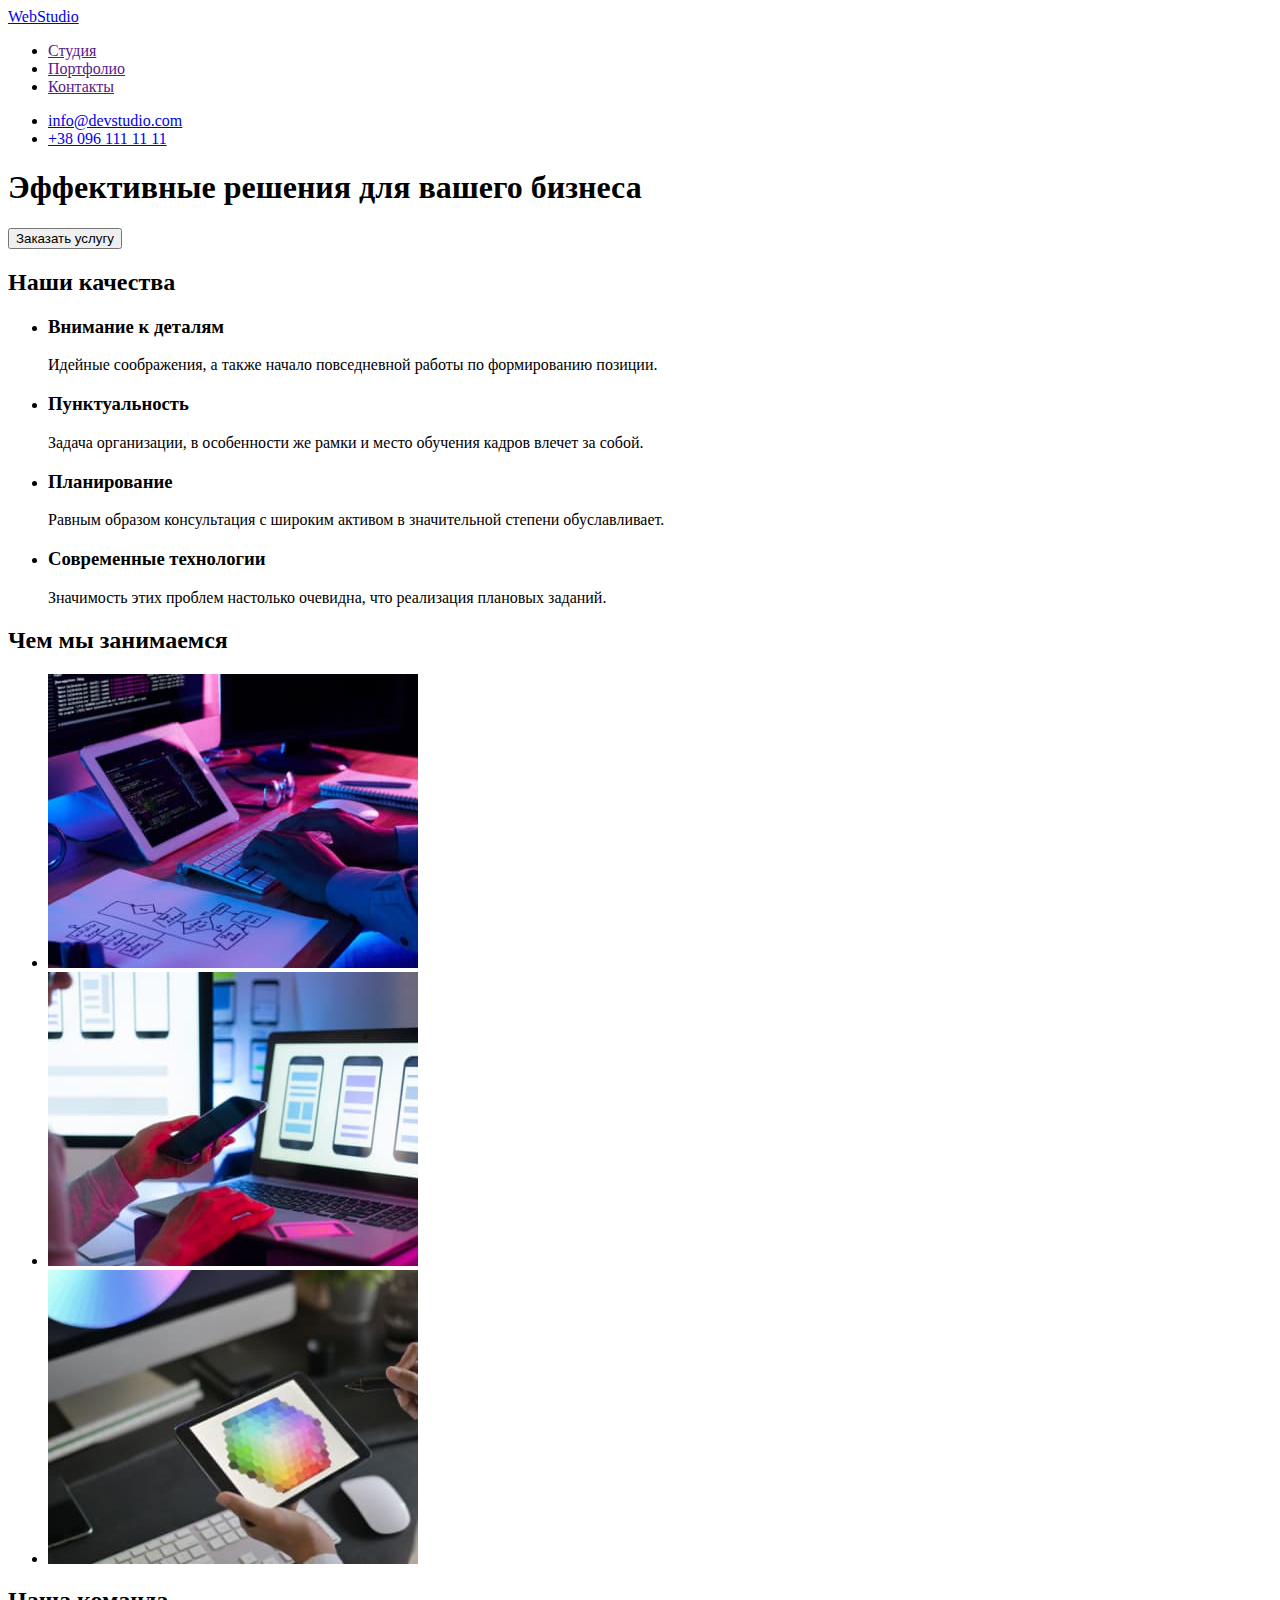
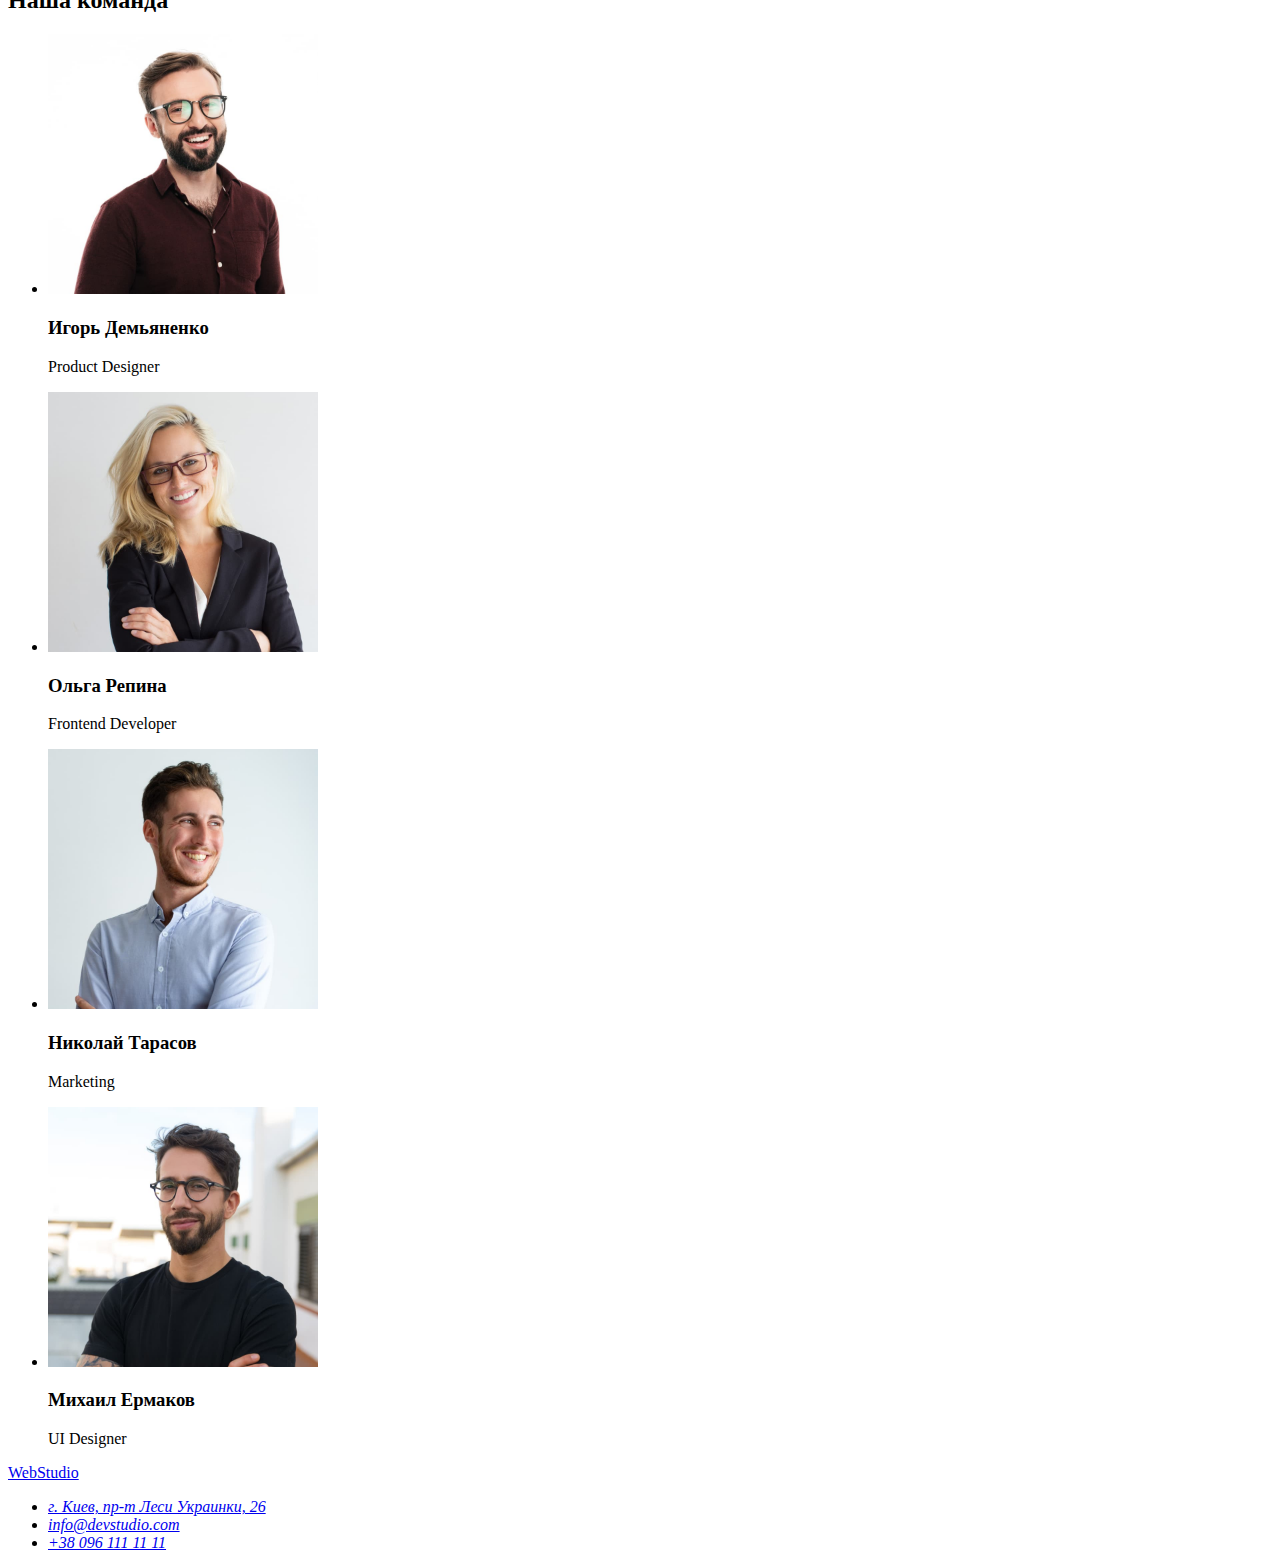
==== index.html @ 09680611 "скопированы файли" ====
<!DOCTYPE html>
<html lang="ru">
<head>
    <meta charset="UTF-8">
    <meta http-equiv="X-UA-Compatible" content="IE=edge">
    <meta name="viewport" content="width=device-width, initial-scale=1.0">
    <title>Document</title>
</head>
<body>
    <header>
        <nav>
            <a lang="en" href="/">WebStudio</a>
            <ul>
                <li><a href="">Студия</a></li>
                <li><a href="">Портфолио</a></li>
                <li><a href="">Контакты</a></li>
            </ul>
        </nav>
        <ul>
            <li><a href="mailto:info@devstudio.com">info@devstudio.com</a></li>
            <li><a href="tel:+380961111111">+38 096 111 11 11</a></li>
        </ul>
    </header>
    <main>
        <section class="hero">
            <h1>Эффективные решения для вашего бизнеса</h1>
            <button type="button">Заказать услугу</button>
        </section>
        <section>
            <h2>Наши качества</h2>

            <ul>
                <li>
                    <h3>Внимание к деталям</h3>
                    <p>
                        Идейные соображения, а также начало повседневной работы по формированию позиции.
                    </p>
                </li>
                <li>
                    <h3>Пунктуальность</h3>
                    <p>
                        Задача организации, в особенности же рамки и место обучения кадров влечет за собой.
                    </p>
                </li>
                <li>
                    <h3>Планирование</h3>
                    <p>
                        Равным образом консультация с широким активом в значительной степени обуславливает.
                    </p>
                </li>
                <li>
                    <h3>Современные технологии</h3>
                    <p>
                        Значимость этих проблем настолько очевидна, что реализация плановых заданий.
                    </p>
                </li>
            </ul>
        </section>
        <section>
            <h2>Чем мы занимаемся</h2>
            <ul>
                <li>
                    <img src="./imagine/whatwemake1.jpg" alt="человек верстает сайт" width="370" height="294">
                </li>
                <li>
                    <img src="./imagine/whatwemake2.jpg" alt="человек создает мобильное приложение" width="370" height="294">
                </li>
                <li>
                    <img src="./imagine/whatwemake3.jpg" alt="цветное изображение на планшете" width="370" height="294">
                </li>
            </ul>
        </section>
        <section>
            <h2>Наша команда</h2>
            <ul>
                <li>
                    <img src="./imagine/ourteam1.jpg" alt="фото сотрудника компании" width="270" height="260"> 
                    <h3>Игорь Демьяненко</h3>
                    <p>Product Designer</p>
                </li>
                <li>
                    <img src="./imagine/ourteam2.jpg" alt="фото сотрудника компании" width="270" height="260">
                    <h3>Ольга Репина</h3>
                    <p>Frontend Developer</p>
                </li>
                <li>
                    <img src="./imagine/ourteam3.jpg" alt="фото сотрудника компании" width="270" height="260">
                    <h3>Николай Тарасов</h3>
                    <p>Marketing</p>
                </li>
                <li>
                    <img src="./imagine/ourteam4.jpg" alt="фото сотрудника компании" width="270" height="260">
                    <h3>Михаил Ермаков</h3>
                    <p>UI Designer</p>
                </li>
            </ul>
        </section>
    </main>
    <footer>
        <a lang="en" href="/">WebStudio</a>
        <address>
            <ul>
                <li>
                    <a href="https://goo.gl/maps/C4mNJaZZMFKMusJf6" 
                    target="_blank" rel="noopener noreferrer">г. Киев, пр-т Леси Украинки, 26</a>
                </li>
                <li>
                    <a href="mailto:info@devstudio.com">info@devstudio.com</a>
                </li>
                <li>
                    <a href="tel:+380961111111">+38 096 111 11 11</a>
                
                </li>
            </ul>
        </address>
    </footer>
</body>
</html>
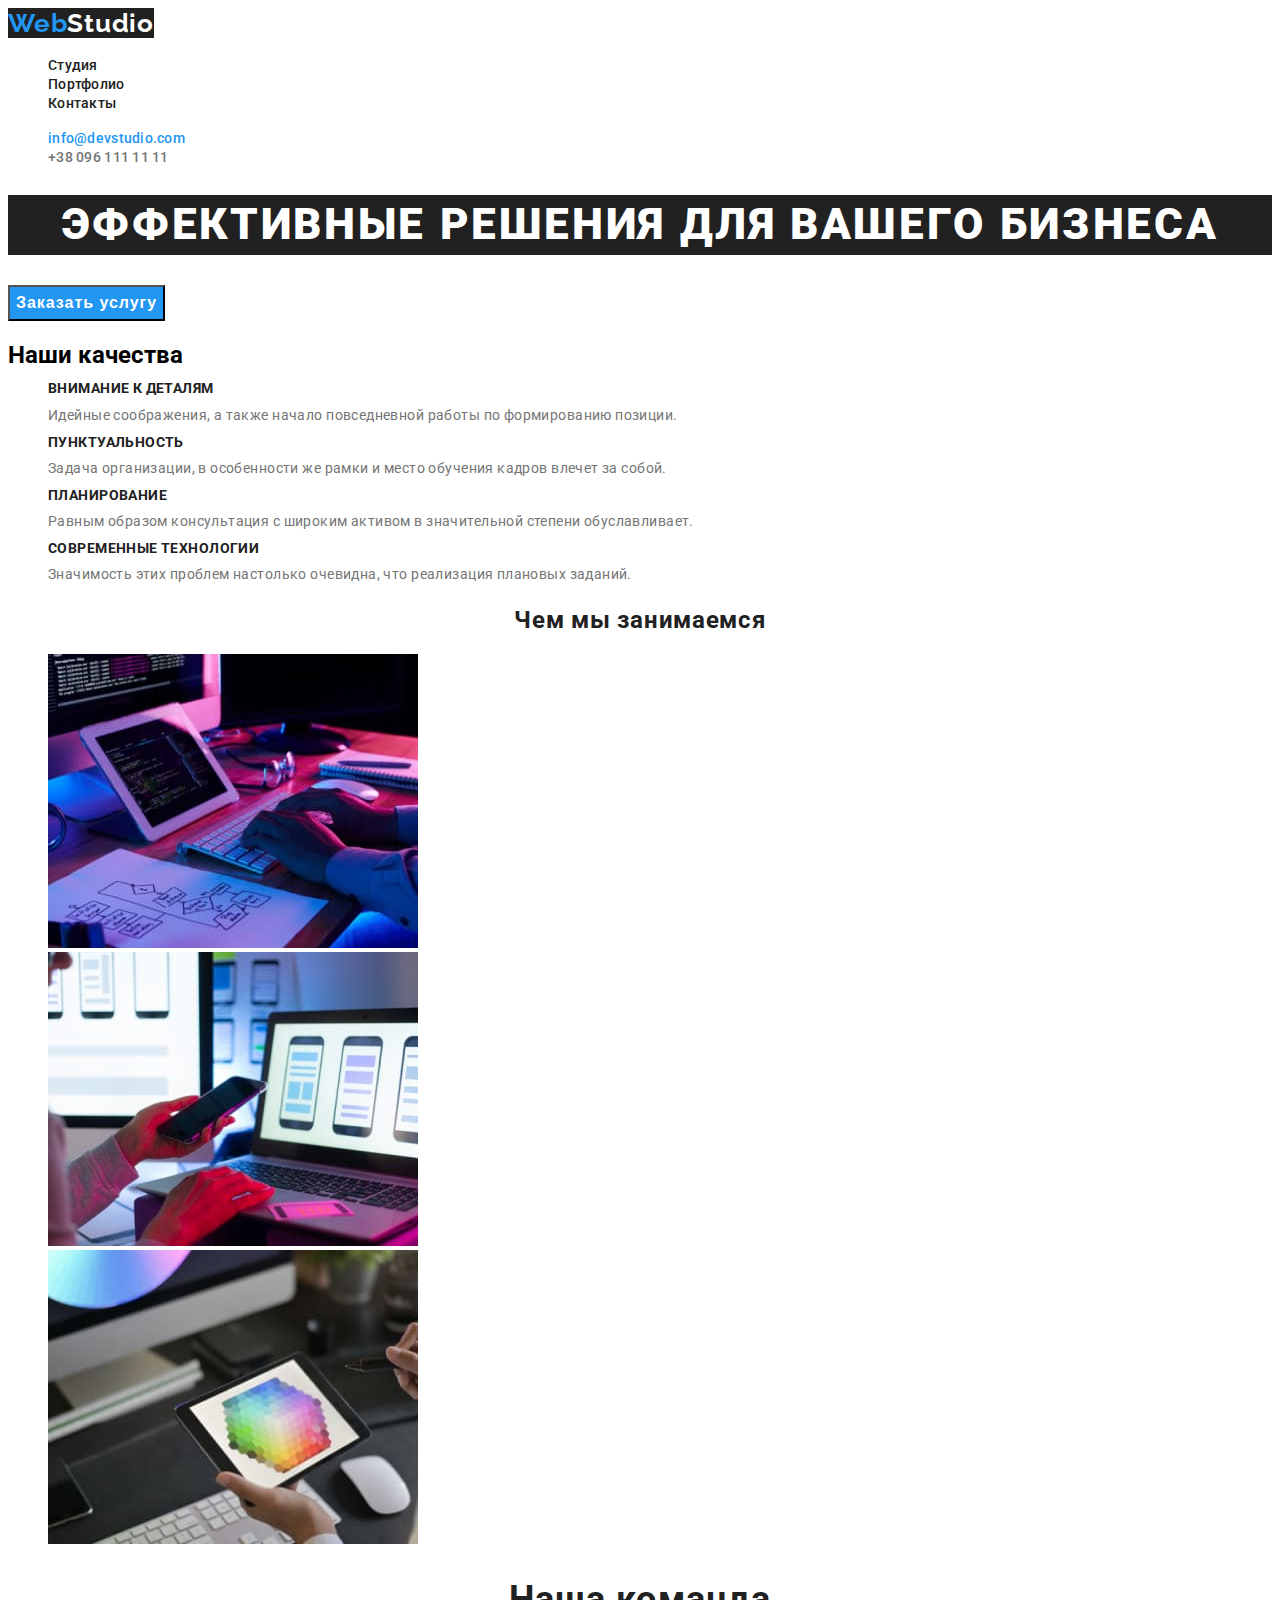
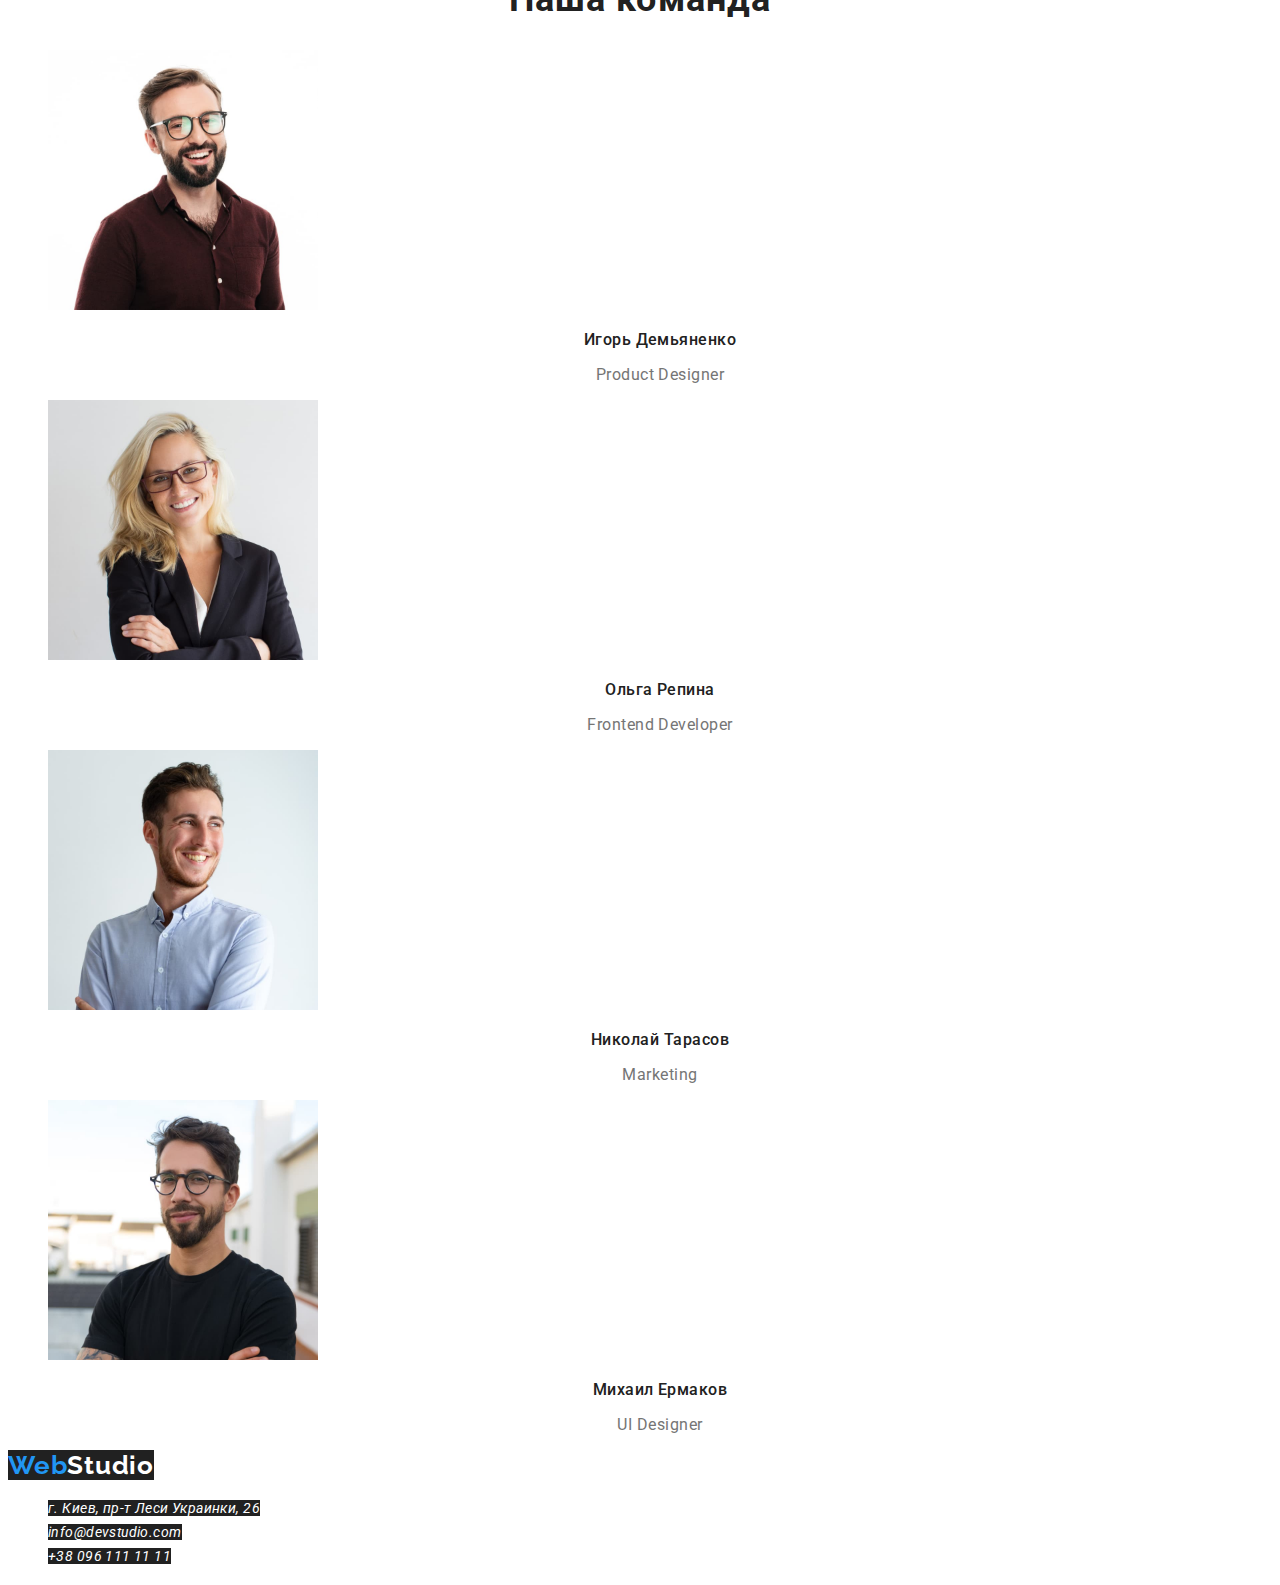
==== commit ad58589e: "Добавлены классы и шрифты" ====
--- a/index.html
+++ b/index.html
@@ -5,111 +5,106 @@
     <meta http-equiv="X-UA-Compatible" content="IE=edge">
     <meta name="viewport" content="width=device-width, initial-scale=1.0">
     <title>Document</title>
+    <link rel="preconnect" href="https://fonts.googleapis.com">
+    <link rel="preconnect" href="https://fonts.gstatic.com" crossorigin>
+    <link href="https://fonts.googleapis.com/css2?family=Raleway:wght@700&family=Roboto:wght@400;500;900&display=swap"
+        rel="stylesheet">
+    <link rel="stylesheet" href="./css/styles.css">
 </head>
 <body>
-    <header>
-        <nav>
-            <a lang="en" href="/">WebStudio</a>
-            <ul>
-                <li><a href="">Студия</a></li>
-                <li><a href="">Портфолио</a></li>
-                <li><a href="">Контакты</a></li>
+    <header class="header">
+        <nav class="header-nav">
+            <a class="link header-logo" lang="en" href="./"><span class="logo-accent">Web</span>Studio</a>
+            <ul class="list header-list">
+                <li class="header-item"><a class="link header-link"  href="">Студия</a></li>
+                <li class="header-item"><a class="link header-link"  href="">Портфолио</a></li>
+                <li class="header-item"><a class="link header-link"  href="">Контакты</a></li>
             </ul>
         </nav>
-        <ul>
-            <li><a href="mailto:info@devstudio.com">info@devstudio.com</a></li>
-            <li><a href="tel:+380961111111">+38 096 111 11 11</a></li>
+        <ul class="list header-list">
+            <li><a class="link header-mail" href="mailto:info@devstudio.com">info@devstudio.com</a></li>
+            <li><a class="link header-tel" href="tel:+380961111111">+38 096 111 11 11</a></li>
         </ul>
     </header>
     <main>
         <section class="hero">
-            <h1>Эффективные решения для вашего бизнеса</h1>
-            <button type="button">Заказать услугу</button>
+            <h1 class="hero-title">Эффективные решения для вашего бизнеса</h1>
+            <button type="button" class="hero-btn">Заказать услугу</button>
         </section>
-        <section>
-            <h2>Наши качества</h2>
-
-            <ul>
-                <li>
-                    <h3>Внимание к деталям</h3>
-                    <p>
-                        Идейные соображения, а также начало повседневной работы по формированию позиции.
-                    </p>
-                </li>
-                <li>
-                    <h3>Пунктуальность</h3>
-                    <p>
-                        Задача организации, в особенности же рамки и место обучения кадров влечет за собой.
-                    </p>
-                </li>
-                <li>
-                    <h3>Планирование</h3>
-                    <p>
-                        Равным образом консультация с широким активом в значительной степени обуславливает.
-                    </p>
-                </li>
-                <li>
-                    <h3>Современные технологии</h3>
-                    <p>
-                        Значимость этих проблем настолько очевидна, что реализация плановых заданий.
-                    </p>
-                </li>
-            </ul>
+        <section class="about">
+            <h2 class="about-pre-title">Наши качества</h2>
+                <ul class="list about-list">
+                    <li class="about-item">
+                        <h3 class="about-title">Внимание к деталям</h3>
+                        <p class="about-after-title">Идейные соображения, а также начало повседневной работы по формированию позиции.</p>
+                    </li>
+                    <li class="about-item">
+                        <h3 class="about-title">Пунктуальность</h3>
+                        <p class="about-after-title">Задача организации, в особенности же рамки и место обучения кадров влечет за собой.</p>
+                    </li>
+                    <li class="about-item">
+                        <h3 class="about-title">Планирование</h3>
+                        <p class="about-after-title">Равным образом консультация с широким активом в значительной степени обуславливает.</p>
+                    </li>
+                    <li class="about-item">
+                        <h3 class="about-title">Современные технологии</h3>
+                        <p class="about-after-title">Значимость этих проблем настолько очевидна, что реализация плановых заданий.</p>
+                    </li>
+                </ul>
         </section>
-        <section>
-            <h2>Чем мы занимаемся</h2>
-            <ul>
-                <li>
+        <section class="section">
+            <h2 class="section-title">Чем мы занимаемся</h2>
+            <ul class="list section-list">
+                <li class="section-item">
                     <img src="./imagine/whatwemake1.jpg" alt="человек верстает сайт" width="370" height="294">
                 </li>
-                <li>
+                <li class="section-item">
                     <img src="./imagine/whatwemake2.jpg" alt="человек создает мобильное приложение" width="370" height="294">
                 </li>
-                <li>
+                <li class="section-item">
                     <img src="./imagine/whatwemake3.jpg" alt="цветное изображение на планшете" width="370" height="294">
                 </li>
             </ul>
         </section>
-        <section>
-            <h2>Наша команда</h2>
-            <ul>
-                <li>
+        <section class="aside">
+            <h2 class="aside-title">Наша команда</h2>
+            <ul class="list aside-list">
+                <li class="aside-item">
                     <img src="./imagine/ourteam1.jpg" alt="фото сотрудника компании" width="270" height="260"> 
-                    <h3>Игорь Демьяненко</h3>
-                    <p>Product Designer</p>
+                    <h3 class="aside-after-title">Игорь Демьяненко</h3>
+                    <p class="aside-text">Product Designer</p>
                 </li>
-                <li>
+                <li class="aside-pre-title">
                     <img src="./imagine/ourteam2.jpg" alt="фото сотрудника компании" width="270" height="260">
-                    <h3>Ольга Репина</h3>
-                    <p>Frontend Developer</p>
+                    <h3 class="aside-after-title">Ольга Репина</h3>
+                    <p class="aside-text">Frontend Developer</p>
                 </li>
-                <li>
+                <li class="aside-pre-title">
                     <img src="./imagine/ourteam3.jpg" alt="фото сотрудника компании" width="270" height="260">
-                    <h3>Николай Тарасов</h3>
-                    <p>Marketing</p>
+                    <h3 class="aside-after-title">Николай Тарасов</h3>
+                    <p class="aside-text">Marketing</p>
                 </li>
-                <li>
+                <li class="aside-pre-title">
                     <img src="./imagine/ourteam4.jpg" alt="фото сотрудника компании" width="270" height="260">
-                    <h3>Михаил Ермаков</h3>
-                    <p>UI Designer</p>
+                    <h3 class="aside-after-title">Михаил Ермаков</h3>
+                    <p class="aside-text">UI Designer</p>
                 </li>
             </ul>
         </section>
     </main>
-    <footer>
-        <a lang="en" href="/">WebStudio</a>
+    <footer class="footer">
+        <a class="link footer-logo" lang="en" href="./"><span class="logo-accent">Web</span>Studio</a>
         <address>
-            <ul>
-                <li>
-                    <a href="https://goo.gl/maps/C4mNJaZZMFKMusJf6" 
+            <ul class="list footer-list">
+                <li class="footer-item">
+                    <a class="link footer-link" href="https://goo.gl/maps/C4mNJaZZMFKMusJf6" 
                     target="_blank" rel="noopener noreferrer">г. Киев, пр-т Леси Украинки, 26</a>
                 </li>
-                <li>
-                    <a href="mailto:info@devstudio.com">info@devstudio.com</a>
+                <li  class="footer-item">
+                    <a class="link footer-link" href="mailto:info@devstudio.com">info@devstudio.com</a>
                 </li>
-                <li>
-                    <a href="tel:+380961111111">+38 096 111 11 11</a>
-                
+                <li  class="footer-item">
+                    <a class="link footer-link" href="tel:+380961111111">+38 096 111 11 11</a>
                 </li>
             </ul>
         </address>
--- a/css/styles.css
+++ b/css/styles.css
@@ -0,0 +1,206 @@
+:root {
+  --header-color: #212121;
+  --accent-color: #2196f3;
+  --white-title-color: #ffffff;
+  --black-title-color: #212121;
+  --text-color: #757575;
+}
+
+body {
+  font-family: "Roboto", sans-serif;
+}
+
+.list {
+  list-style: none;
+}
+
+.link {
+  text-decoration: none;
+}
+
+/*-----------LOGo----------*/
+
+.logo-accent {
+  font-family: "Raleway", sans-serif;
+  font-style: normal;
+  font-weight: bold;
+  font-size: 26px;
+  line-height: 1.19;
+  letter-spacing: 0.03em;
+  color: #2196f3;
+}
+
+.header-logo {
+  font-family: "Raleway", sans-serif;
+  font-style: normal;
+  font-weight: bold;
+  font-size: 26px;
+  line-height: 1.19;
+  letter-spacing: 0.03em;
+  color: var(--white-title-color);
+}
+
+.header-logo {
+  background: var(--black-title-color);
+}
+
+
+/*--------header-link-------------*/
+
+.header-link {
+  font-weight: 500;
+  font-size: 14px;
+  line-height: 1.14;
+  letter-spacing: 0.02em;
+  color: var(--header-color);
+}
+
+.header-mail {
+  font-weight: 500;
+  font-size: 14px;
+  line-height: 1, 14px;
+  letter-spacing: 0.02em;
+  color: #2196f3;
+}
+
+.header-tel {
+  font-weight: 500;
+  font-size: 14px;
+  line-height: 1.14;
+  letter-spacing: 0.02em;
+  color: #757575;
+}
+
+.header-link:hover,
+.header-link:focus,
+.header-mail:hover,
+.header-mail:focus {
+  color: var(--accent-color);
+}
+
+/*-------------HERo-------------*/
+
+.hero-title {
+  font-weight: 900;
+  font-size: 44px;
+  line-height: 1.36;
+  text-align: center;
+  letter-spacing: 0.06em;
+  text-transform: uppercase;
+  color: #ffffff;
+}
+
+.hero-title {
+  background: var(--black-title-color);
+}
+
+.hero-btn {
+  font-weight: 700;
+  font-size: 16px;
+  line-height: 1.87;
+  display: flex;
+  align-items: center;
+  text-align: center;
+  letter-spacing: 0.06em;
+  color: #ffffff;
+}
+
+.hero-btn {
+  background: var(--accent-color);
+}
+
+/*-------------about-------------*/
+
+.about-title {
+  font-weight: 700;
+  font-size: 14px;
+  line-height: 1.14px;
+  letter-spacing: 0.03em;
+  text-transform: uppercase;
+  color: #212121;
+}
+
+.about-after-title {
+  font-weight: 400;
+  font-size: 14px;
+  line-height: 1.71;
+  letter-spacing: 0.03em;
+  color: #757575;
+}
+
+/*-------------section-------------*/
+.section-title {
+  font-weight: 700
+  font-size: 36px;
+  line-height: 1.16;
+  text-align: center;
+  letter-spacing: 0.03em;
+  color: #212121;
+}
+
+/*-------------aside-------------*/
+
+.aside-title {
+  font-weight: 700;
+  font-size: 36px;
+  line-height: 1.17;
+  text-align: center;
+  letter-spacing: 0.03em;
+  color: #212121;
+}
+
+.aside-after-title {
+  font-weight: 500;
+  font-size: 16px;
+  line-height: 1.19;
+  text-align: center;
+  letter-spacing: 0.03em;
+  color: #212121;
+}
+
+.aside-text {
+  font-weight: 400;
+  font-size: 16px;
+  line-height: 1.19;
+  text-align: center;
+  letter-spacing: 0.03em;
+  color: #757575;
+}
+
+/*--------------footer--------*/
+
+.footer-link {
+  font-weight: 400;
+  font-size: 14px;
+  line-height: 1.71;
+  letter-spacing: 0.03em;
+  color: #ffffff;
+}
+
+.footer-link {
+  background: var(--black-title-color);
+}
+
+.logo-accent {
+  font-family: "Raleway", sans-serif;
+  font-style: normal;
+  font-weight: 700;
+  font-size: 26px;
+  line-height: 1.19;
+  letter-spacing: 0.03em;
+  color: #2196f3;
+}
+
+.footer-logo {
+  font-family: "Raleway", sans-serif;
+  font-style: normal;
+  font-weight: 700;
+  font-size: 26px;
+  line-height: 1.19;
+  letter-spacing: 0.03em;
+  color: var(--white-title-color);
+}
+
+.footer-logo {
+  background: var(--black-title-color);
+}
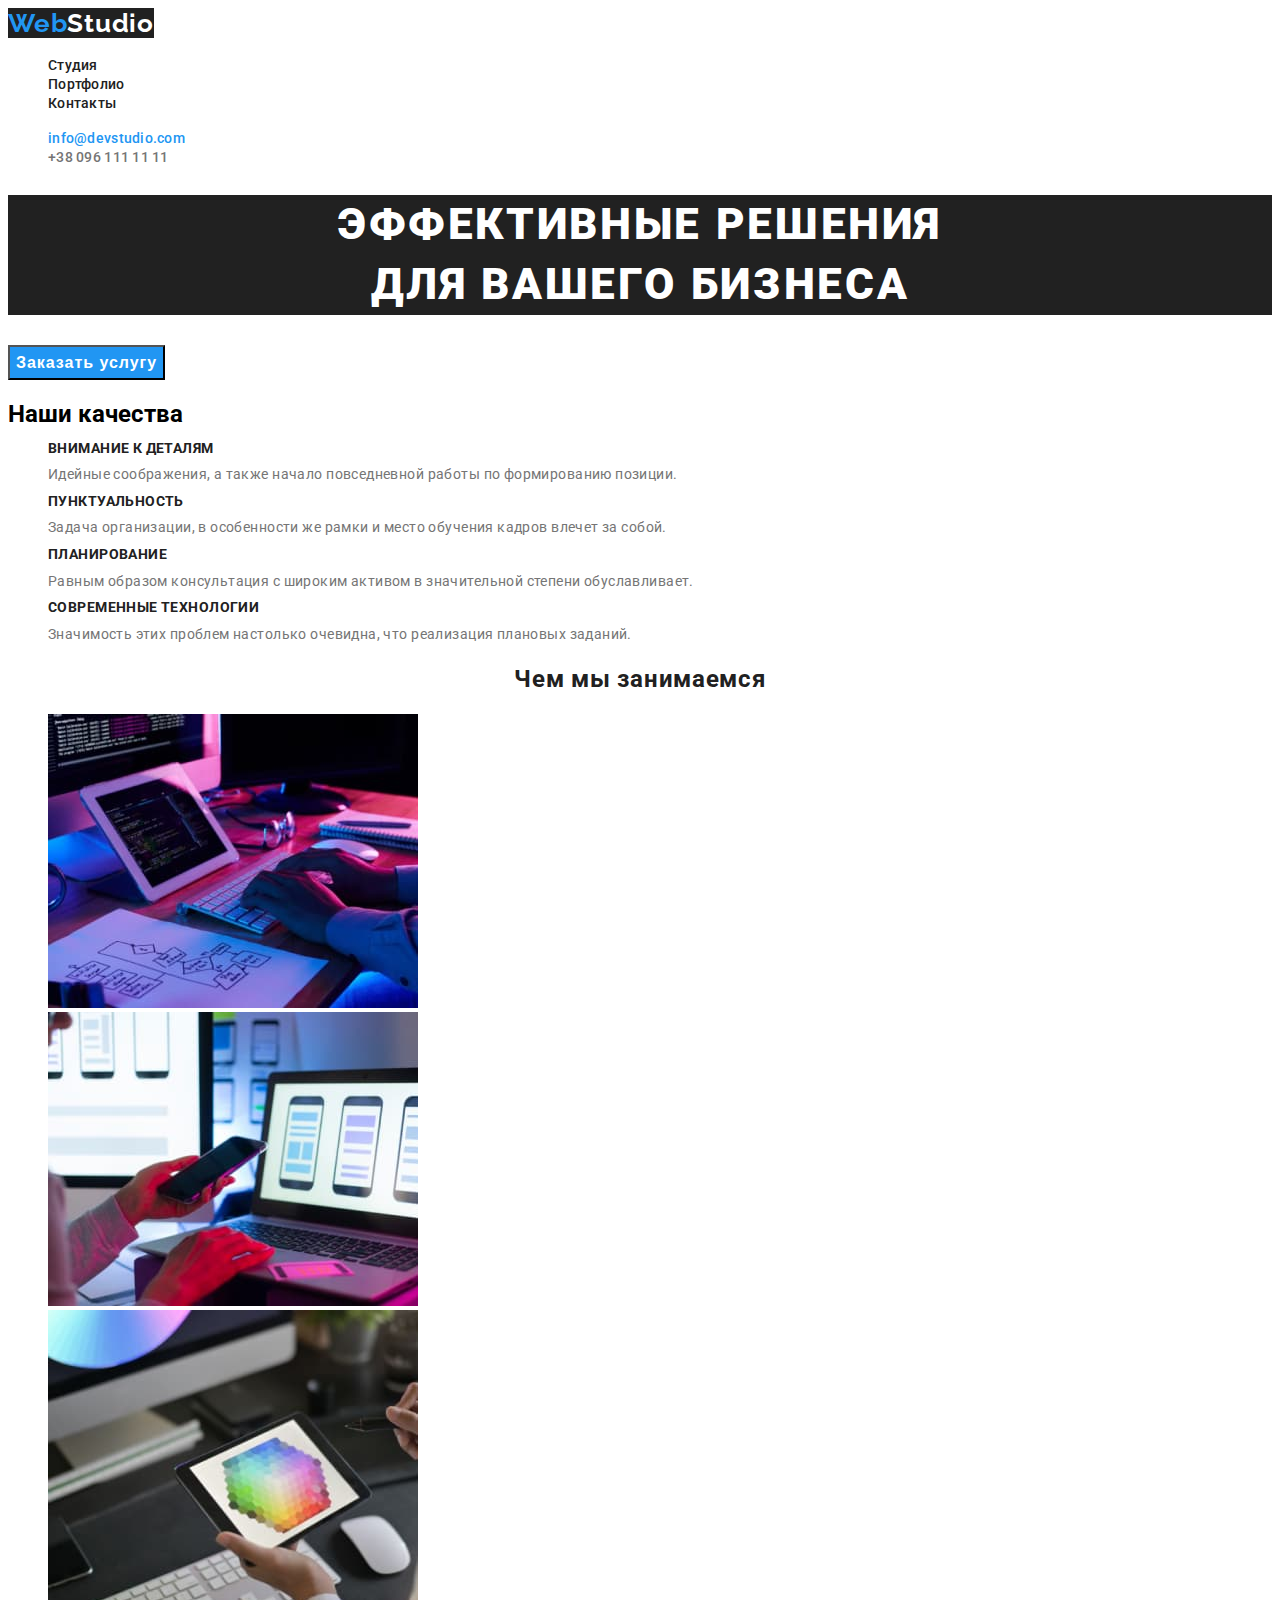
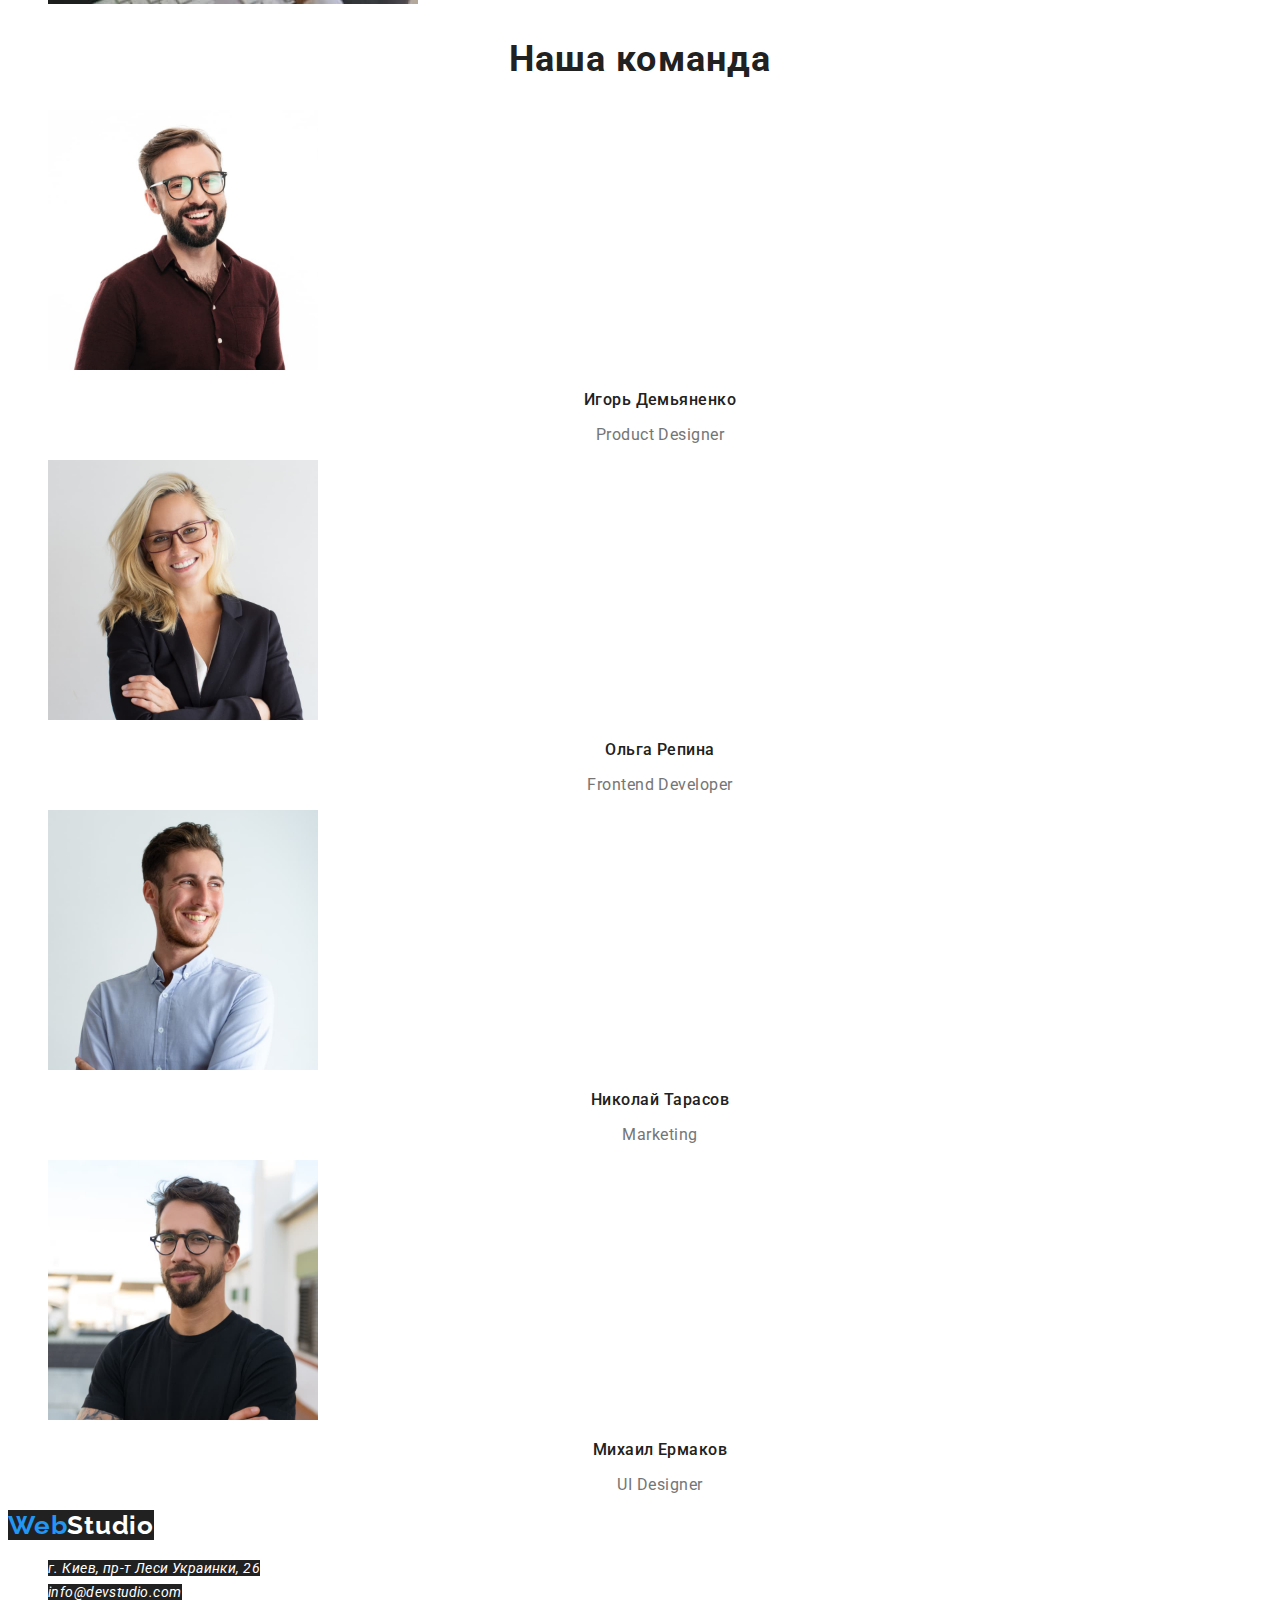
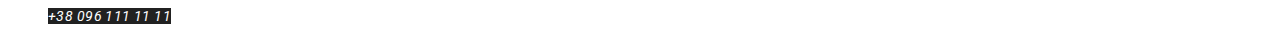
==== commit f478964d: "Ссылка на студию" ====
--- a/index.html
+++ b/index.html
@@ -16,8 +16,8 @@
         <nav class="header-nav">
             <a class="link header-logo" lang="en" href="./"><span class="logo-accent">Web</span>Studio</a>
             <ul class="list header-list">
-                <li class="header-item"><a class="link header-link"  href="">Студия</a></li>
-                <li class="header-item"><a class="link header-link"  href="">Портфолио</a></li>
+                <li class="header-item"><a class="link header-link"  href="./Studio.html">Студия</a></li>
+                <li class="header-item"><a class="link header-link"  href="./portfolio.html">Портфолио</a></li>
                 <li class="header-item"><a class="link header-link"  href="">Контакты</a></li>
             </ul>
         </nav>
@@ -28,7 +28,7 @@
     </header>
     <main>
         <section class="hero">
-            <h1 class="hero-title">Эффективные решения для вашего бизнеса</h1>
+            <h1 class="hero-title">Эффективные решения <br> для вашего бизнеса</h1>
             <button type="button" class="hero-btn">Заказать услугу</button>
         </section>
         <section class="about">
--- a/css/styles.css
+++ b/css/styles.css
@@ -78,6 +78,10 @@
   color: var(--accent-color);
 }
 
+.header-list .link.current {
+  color: #2196f3;
+}
+
 /*-------------HERo-------------*/
 
 .hero-title {
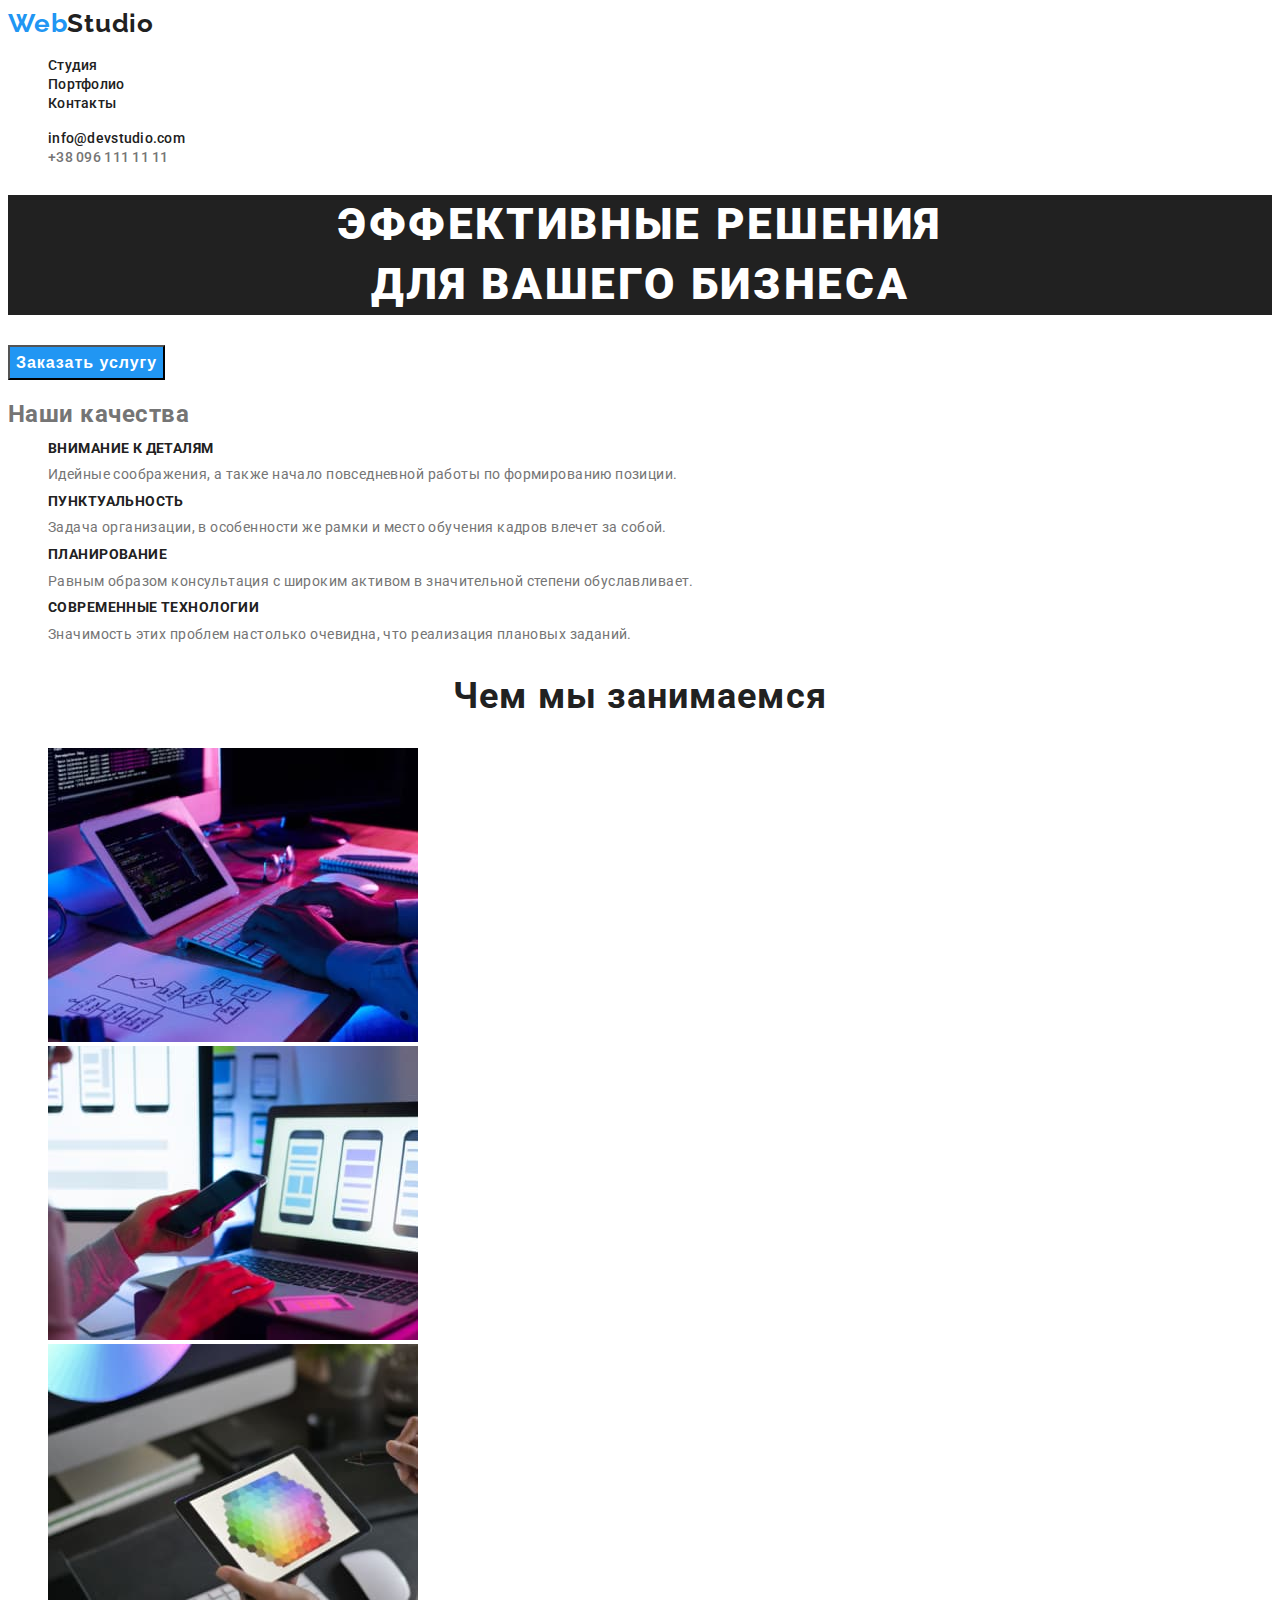
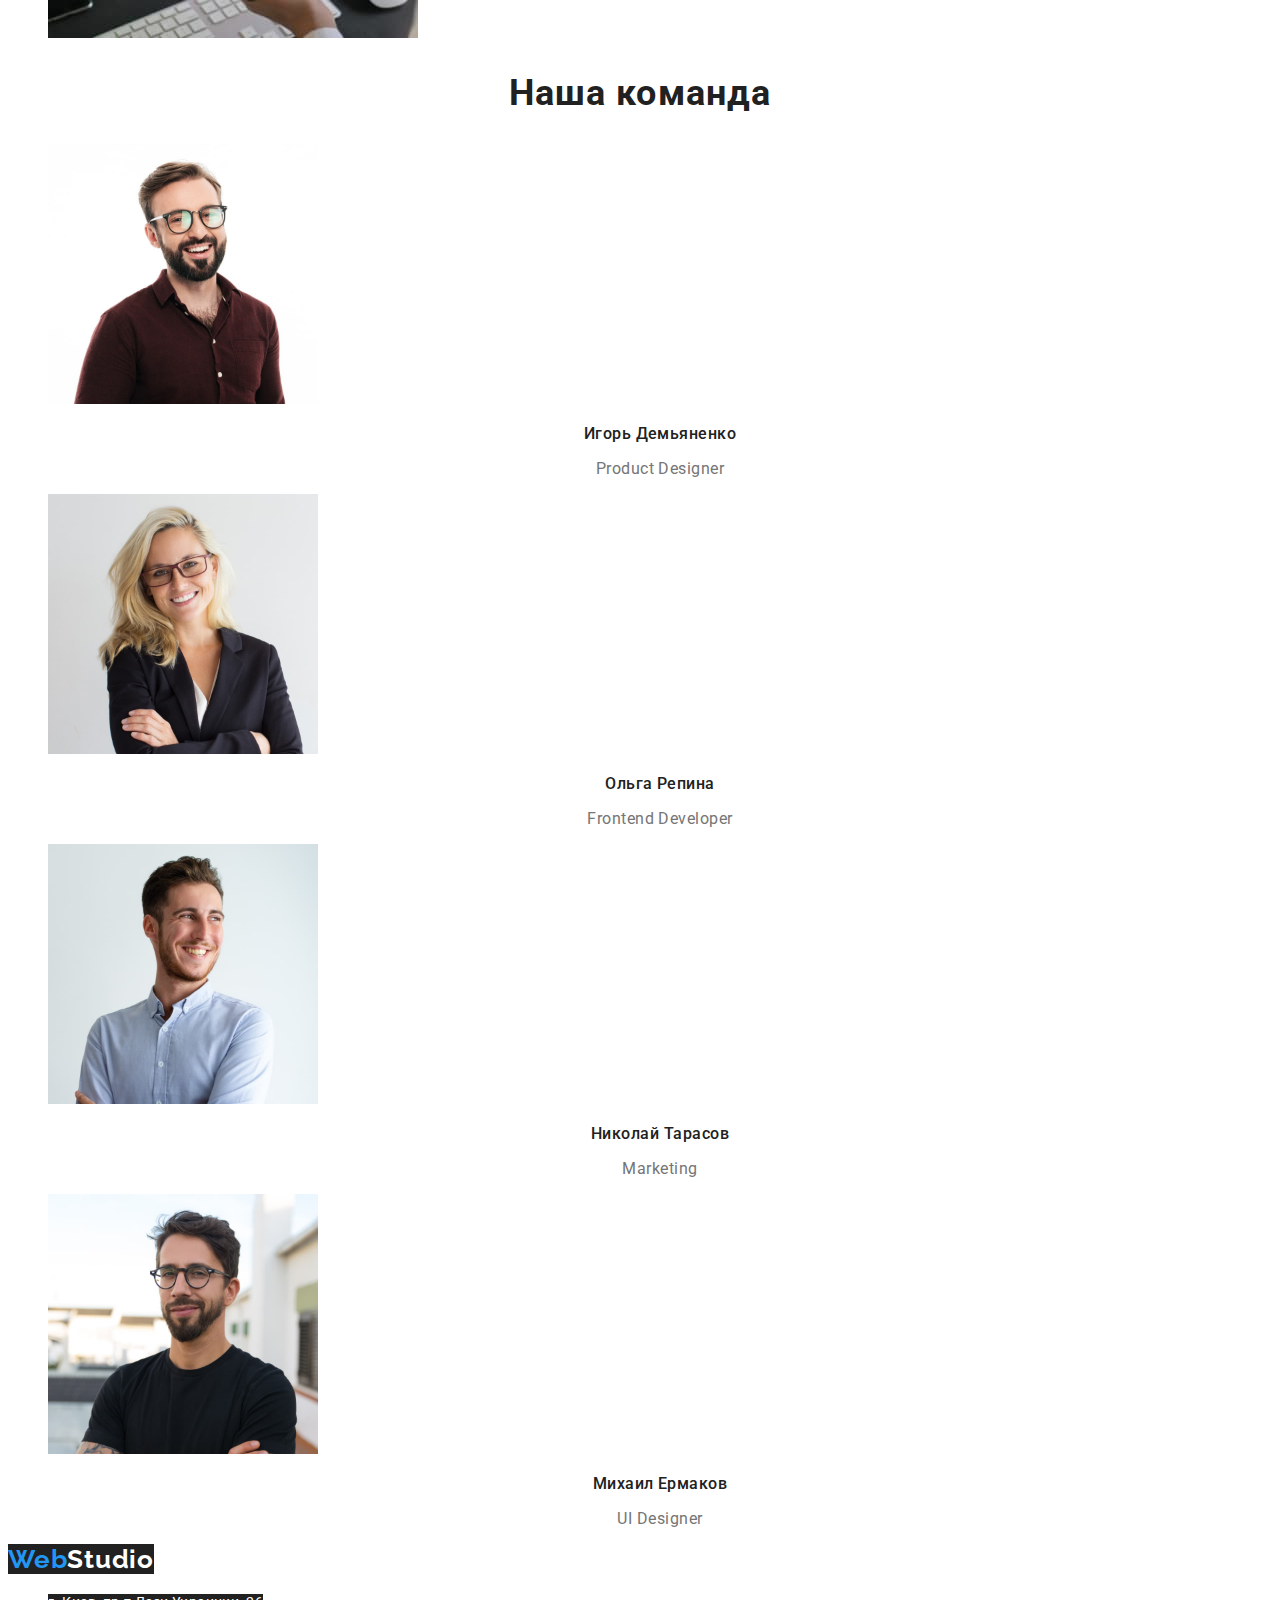
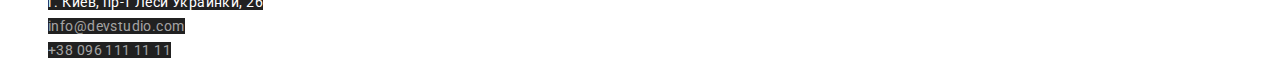
==== commit 1298af8e: "deleted studio" ====
--- a/index.html
+++ b/index.html
@@ -16,20 +16,21 @@
         <nav class="header-nav">
             <a class="link header-logo" lang="en" href="./"><span class="logo-accent">Web</span>Studio</a>
             <ul class="list header-list">
-                <li class="header-item"><a class="link header-link"  href="./Studio.html">Студия</a></li>
+                <li class="header-item"><a class="link header-link"  href="index.html">Студия</a></li>
                 <li class="header-item"><a class="link header-link"  href="./portfolio.html">Портфолио</a></li>
                 <li class="header-item"><a class="link header-link"  href="">Контакты</a></li>
             </ul>
         </nav>
         <ul class="list header-list">
-            <li><a class="link header-mail" href="mailto:info@devstudio.com">info@devstudio.com</a></li>
+            <li><a class="link header-link" href="mailto:info@devstudio.com">info@devstudio.com</a></li>
             <li><a class="link header-tel" href="tel:+380961111111">+38 096 111 11 11</a></li>
         </ul>
     </header>
     <main>
         <section class="hero">
             <h1 class="hero-title">Эффективные решения <br> для вашего бизнеса</h1>
-            <button type="button" class="hero-btn">Заказать услугу</button>
+            <button type="button" class="hero-btn" style="cursor: pointer"
+            >Заказать услугу</button>
         </section>
         <section class="about">
             <h2 class="about-pre-title">Наши качества</h2>
@@ -97,7 +98,7 @@
         <address>
             <ul class="list footer-list">
                 <li class="footer-item">
-                    <a class="link footer-link" href="https://goo.gl/maps/C4mNJaZZMFKMusJf6" 
+                    <a class="link footer-address" href="https://goo.gl/maps/C4mNJaZZMFKMusJf6" 
                     target="_blank" rel="noopener noreferrer">г. Киев, пр-т Леси Украинки, 26</a>
                 </li>
                 <li  class="footer-item">
--- a/css/styles.css
+++ b/css/styles.css
@@ -8,6 +8,9 @@
 
 body {
   font-family: "Roboto", sans-serif;
+  font-weight: normal;
+  letter-spacing: 0.03em;
+  color: var(--text-color);
 }
 
 .list {
@@ -18,6 +21,9 @@
   text-decoration: none;
 }
 
+address {
+  font-style: normal;
+}
 /*-----------LOGo----------*/
 
 .logo-accent {
@@ -27,7 +33,7 @@
   font-size: 26px;
   line-height: 1.19;
   letter-spacing: 0.03em;
-  color: #2196f3;
+  color: var(--accent-color);
 }
 
 .header-logo {
@@ -37,13 +43,8 @@
   font-size: 26px;
   line-height: 1.19;
   letter-spacing: 0.03em;
-  color: var(--white-title-color);
-}
-
-.header-logo {
-  background: var(--black-title-color);
-}
-
+  color: var(--header-color);
+}
 
 /*--------header-link-------------*/
 
@@ -58,17 +59,17 @@
 .header-mail {
   font-weight: 500;
   font-size: 14px;
-  line-height: 1, 14px;
-  letter-spacing: 0.02em;
-  color: #2196f3;
-}
-
-.header-tel {
-  font-weight: 500;
-  font-size: 14px;
   line-height: 1.14;
   letter-spacing: 0.02em;
-  color: #757575;
+  color: var(--accent-color);
+}
+
+.header-tel {
+  font-weight: 500;
+  font-size: 14px;
+  line-height: 1.14;
+  letter-spacing: 0.02em;
+  color: var(--text-color);
 }
 
 .header-link:hover,
@@ -79,7 +80,7 @@
 }
 
 .header-list .link.current {
-  color: #2196f3;
+  color: var(--accent-color);
 }
 
 /*-------------HERo-------------*/
@@ -121,7 +122,7 @@
   line-height: 1.14px;
   letter-spacing: 0.03em;
   text-transform: uppercase;
-  color: #212121;
+  color: var(--header-color);
 }
 
 .about-after-title {
@@ -129,17 +130,17 @@
   font-size: 14px;
   line-height: 1.71;
   letter-spacing: 0.03em;
-  color: #757575;
+  color: var(--text-color);
 }
 
 /*-------------section-------------*/
 .section-title {
-  font-weight: 700
+  font-weight: 700;
   font-size: 36px;
   line-height: 1.16;
   text-align: center;
   letter-spacing: 0.03em;
-  color: #212121;
+  color: var(--header-color);
 }
 
 /*-------------aside-------------*/
@@ -150,7 +151,7 @@
   line-height: 1.17;
   text-align: center;
   letter-spacing: 0.03em;
-  color: #212121;
+  color: var(--header-color);
 }
 
 .aside-after-title {
@@ -159,7 +160,7 @@
   line-height: 1.19;
   text-align: center;
   letter-spacing: 0.03em;
-  color: #212121;
+  color: var(--header-color);
 }
 
 .aside-text {
@@ -168,17 +169,29 @@
   line-height: 1.19;
   text-align: center;
   letter-spacing: 0.03em;
-  color: #757575;
+  color: var(--text-color);
 }
 
 /*--------------footer--------*/
 
+.footer-address {
+  font-weight: normal;
+  font-size: 14px;
+  line-height: 1.71;
+  letter-spacing: 0.03em;
+  color: #ffffff;
+}
+
+.footer-address {
+  background: var(--black-title-color);
+}
+
 .footer-link {
   font-weight: 400;
   font-size: 14px;
   line-height: 1.71;
   letter-spacing: 0.03em;
-  color: #ffffff;
+  color: rgba(255, 255, 255, 0.6);
 }
 
 .footer-link {
@@ -192,7 +205,7 @@
   font-size: 26px;
   line-height: 1.19;
   letter-spacing: 0.03em;
-  color: #2196f3;
+  color: var(--accent-color);
 }
 
 .footer-logo {
@@ -208,3 +221,41 @@
 .footer-logo {
   background: var(--black-title-color);
 }
+
+.footer-link:hover,
+.footer-link:focus,
+.footer-address:hover,
+.footer-address:focus {
+  color: var(--accent-color);
+}
+/*----------------------portfolio-----------------*/
+
+.box-title {
+  font-weight: 700;
+  font-size: 18px;
+  line-height: calc(36 / 18);
+  letter-spacing: 0.06em;
+  color: var(--header-color);
+}
+
+.box-after-title {
+  font-weight: 400;
+  font-size: 16px;
+  line-height: 30px;
+  letter-spacing: 0.03em;
+  color: var(--text-color);
+}
+
+.btn-item:hover,
+.btn-item:focus {
+  color: var(--accent-color);
+}
+
+.btn-item {
+  font-weight: 500;
+  font-size: 16px;
+  line-height: calc(16 / 26);
+  text-align: center;
+  letter-spacing: 0.03em;
+  color: var(--header-color);
+}
